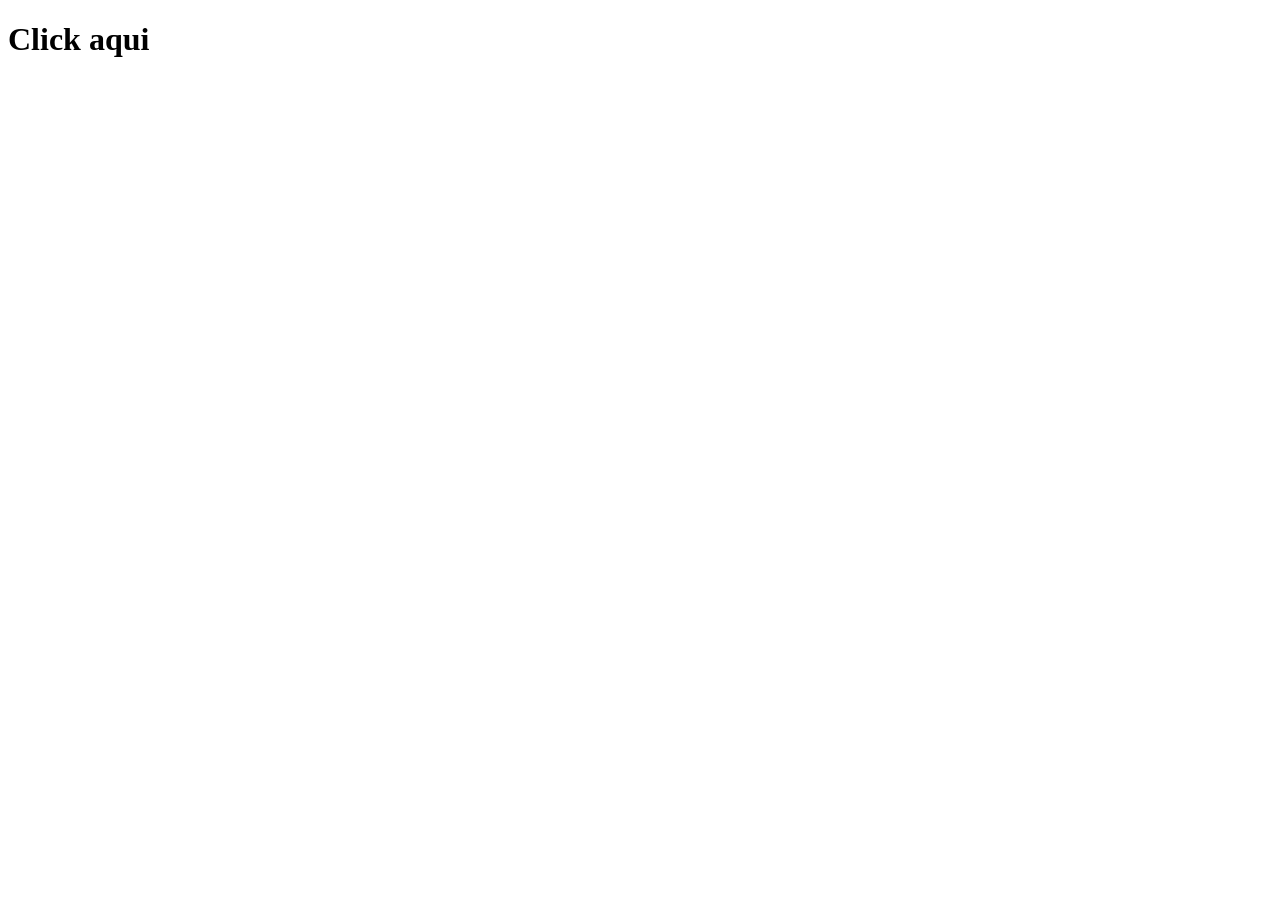
==== exercícios/ex018/index.html @ 6c096a97 "Create index.html" ====
<!DOCTYPE html>
<html lang="pt-br">
<head>
    <meta charset="UTF-8">
    <meta name="viewport" content="width=device-width, initial-scale=1.0">
    <title>Teste</title>
</head>
<body>
    <h1 onclick="">Click aqui</h1>
    <script src="ambiente.js"></script>
</body>
</html>
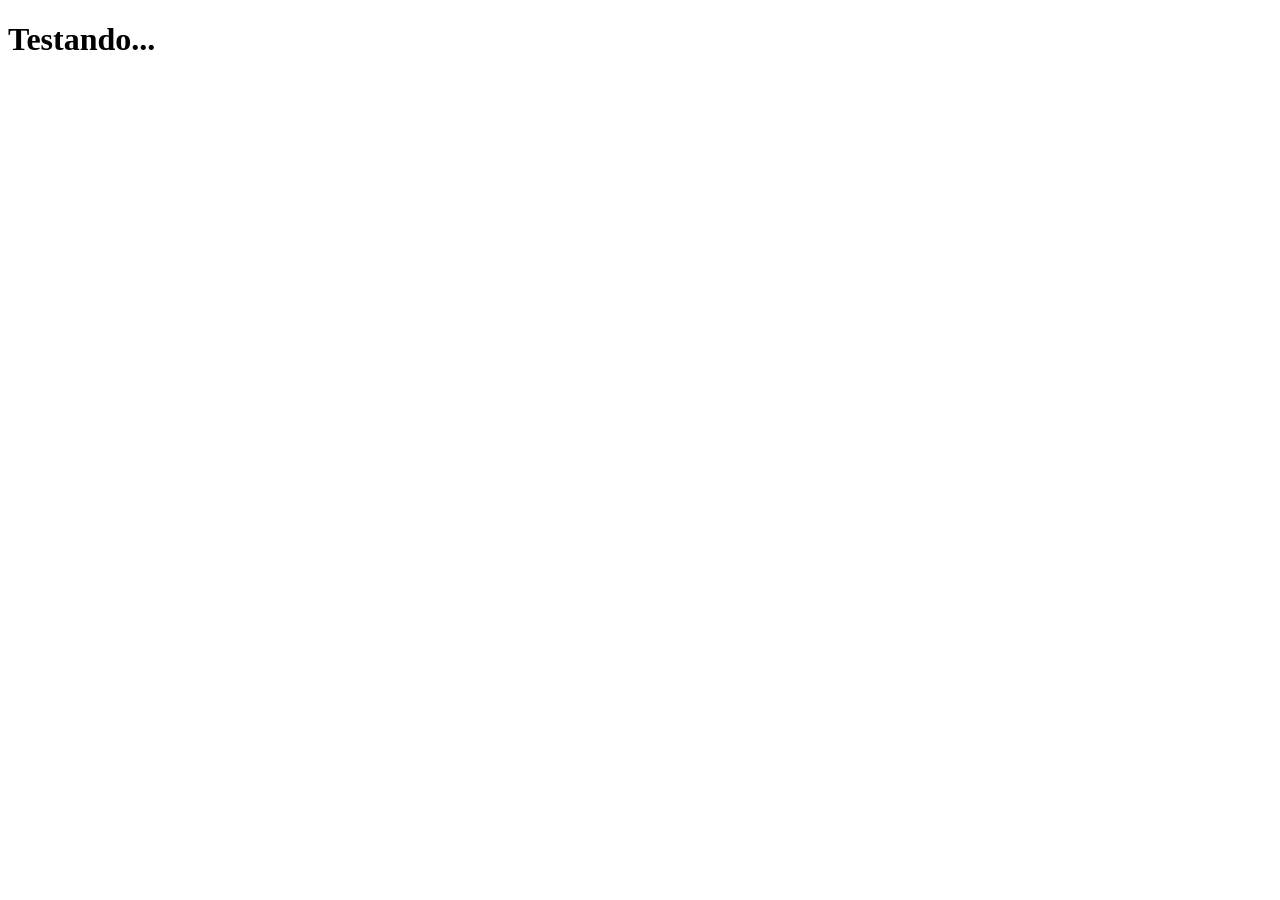
==== commit a001edf9: "Update index.html" ====
--- a/exercícios/ex018/index.html
+++ b/exercícios/ex018/index.html
@@ -4,9 +4,10 @@
     <meta charset="UTF-8">
     <meta name="viewport" content="width=device-width, initial-scale=1.0">
     <title>Teste</title>
+    <script type="text/javascript" src="ambiente.js"></script>
 </head>
 <body>
-    <h1 onclick="">Click aqui</h1>
+    <h1>Testando...</h1>
     <script src="ambiente.js"></script>
 </body>
 </html>
